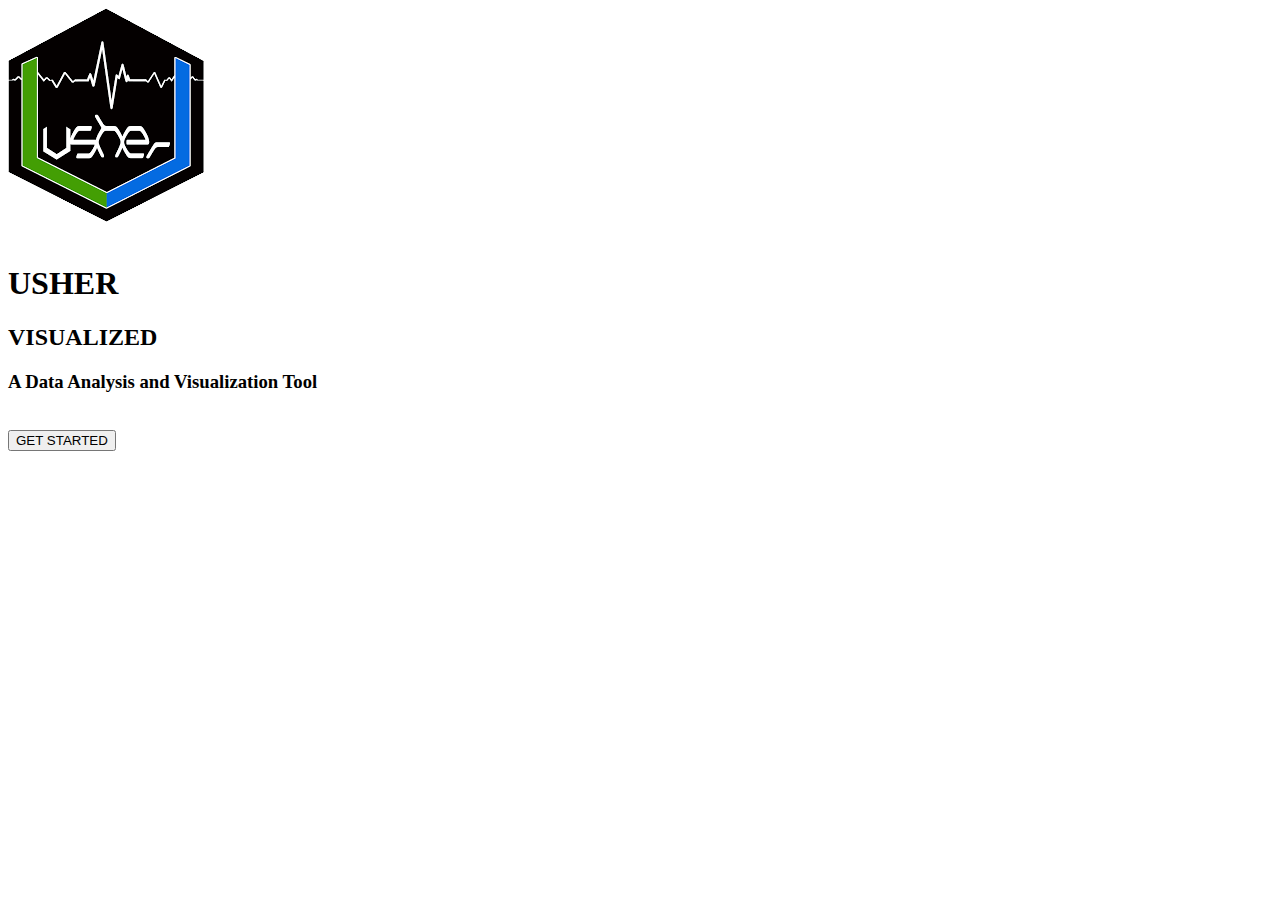
==== templates/index.html @ 8ba86026 "clean" ====
<!DOCTYPE html>
<html lang="en">
  <head>
    <meta charset="UTF-8" />
    <meta http-equiv="X-UA-Compatible" content="IE=edge" />
    <meta name="viewport" content="width=device-width, initial-scale=1.0" />
    <title>Usher Visualized</title>
    <link href="static/index.css" rel="stylesheet"></head>
  </head>
  <body>
    <div class="login-page">
      <div class="form">
        <img src=/static/assets/UsherLogo.png alt="UsherLogo">
        <br/>
        <br/>
        <h1 class="title">  
          USHER
        </h1>
        <h2 class="subtitle">
          VISUALIZED
        </h2>
        <h3 class="sub-subtitle">
          A Data Analysis and Visualization Tool
        </h3>
        <br/>
        <form action="/home">
          <div>
            <button type="submit" class="login_submit">GET STARTED</button>
          </div>
        </form>
      </div>
    </div>
  </body>
</html>
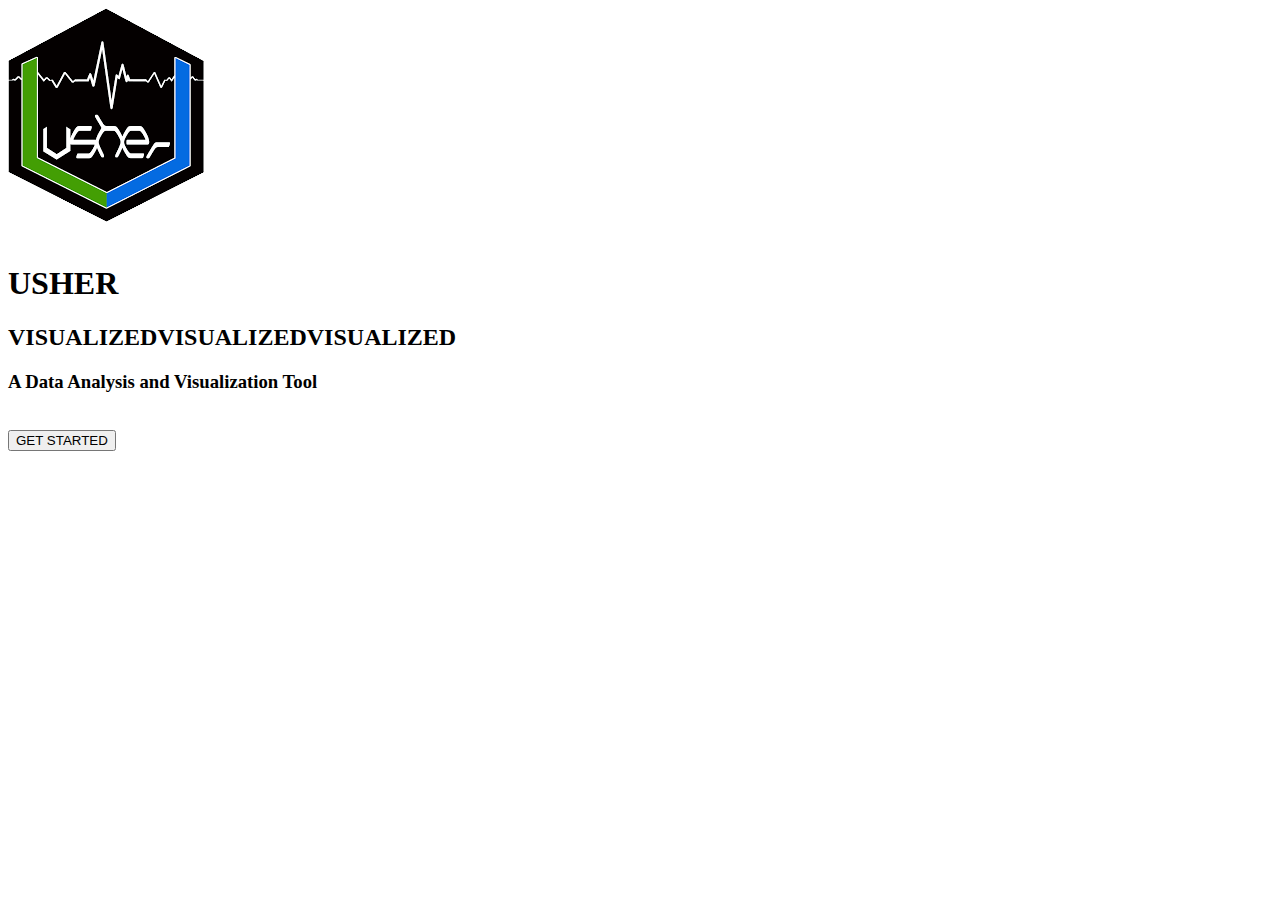
==== commit 01f2d803: "aus" ====
--- a/templates/index.html
+++ b/templates/index.html
@@ -13,12 +13,8 @@
         <img src=/static/assets/UsherLogo.png alt="UsherLogo">
         <br/>
         <br/>
-        <h1 class="title">  
-          USHER
-        </h1>
-        <h2 class="subtitle">
-          VISUALIZED
-        </h2>
+        <h1 id="title"><span aria-hidden="true">USHER</span></h1>
+        <h2 class="glitch" id="subtitle"><span>VISUALIZED</span>VISUALIZED<span>VISUALIZED</span></h2>
         <h3 class="sub-subtitle">
           A Data Analysis and Visualization Tool
         </h3>
